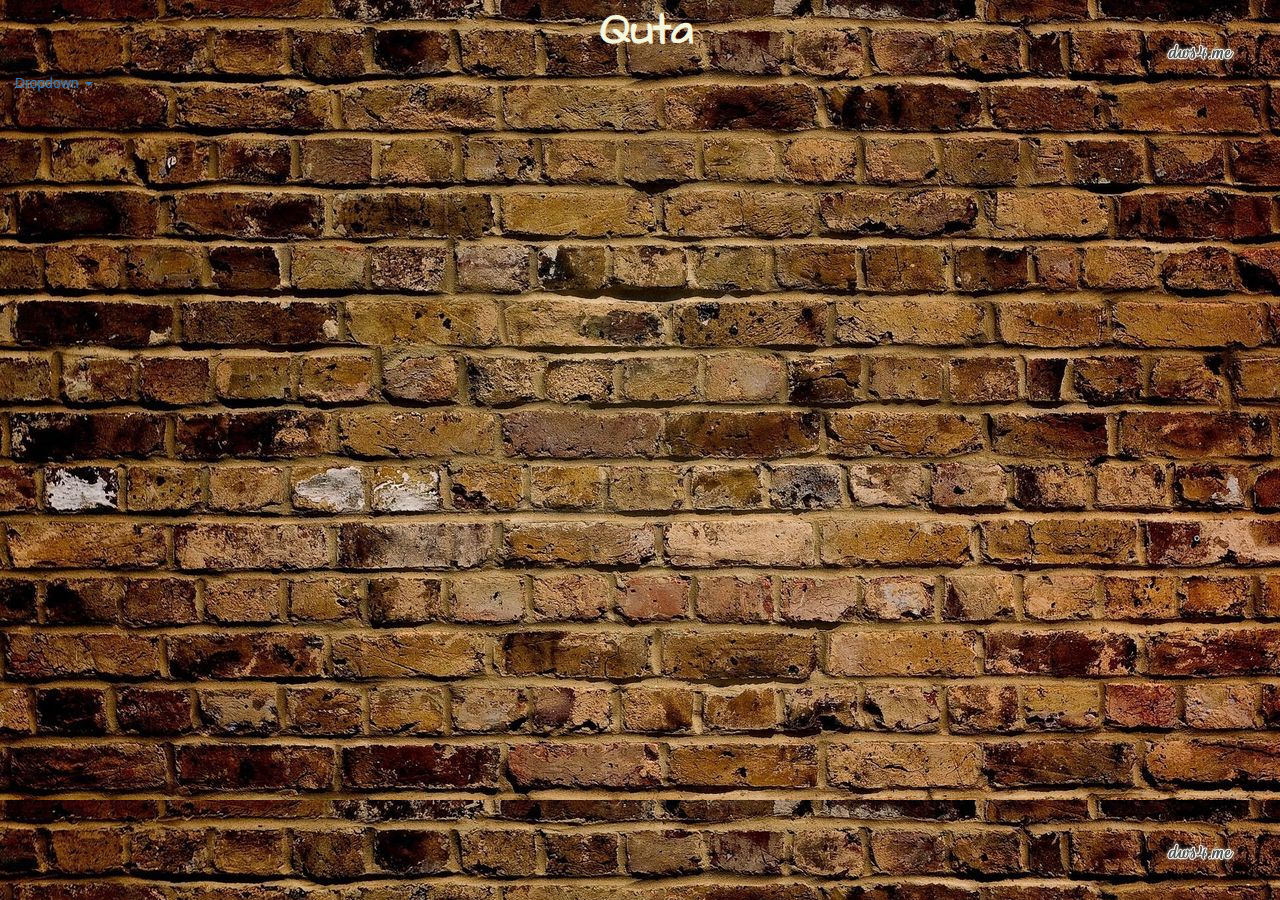
==== two/index.html @ e96c5684 "wall structure created" ====
<!DOCTYPE html>
<html>
    
    <head>
        <meta http-equiv="X-UA-Compatible" content="IE=edge">
    <meta name="viewport" content="width=device-width, initial-scale=1">
    <!-- The above 3 meta tags *must* come first in the head; any other head content must come *after* these tags -->
       <title>walls</title>

    <!-- Bootstrap -->
    <link href="css/bootstrap.min.css" rel="stylesheet">
        <link href="css/wall.css" rel="stylesheet">
        <link href='http://fonts.googleapis.com/css?family=Indie+Flower' rel='stylesheet' type='text/css'>
        <link href='http://fonts.googleapis.com/css?family=Shadows+Into+Light' rel='stylesheet' type='text/css'>
        <link href='http://fonts.googleapis.com/css?family=Architects+Daughter' rel='stylesheet' type='text/css'>

    <!-- HTML5 shim and Respond.js for IE8 support of HTML5 elements and media queries -->
    <!-- WARNING: Respond.js doesn't work if you view the page via file:// -->
    <!--[if lt IE 9]>
      <script src="https://oss.maxcdn.com/html5shiv/3.7.2/html5shiv.min.js"></script>
      <script src="https://oss.maxcdn.com/respond/1.4.2/respond.min.js"></script>
    <![endif]-->
      
        
    </head>
    <body>
        <div id="container-fluid">
            
          <span class="mine">Quta</span>
            
            <ul class="nav nav-pills">
  ...
  <li role="presentation" class="dropdown">
    <a class="dropdown-toggle" data-toggle="dropdown" href="#" role="button" aria-haspopup="true" aria-expanded="false">
      Dropdown <span class="caret"></span>
    </a>
    <ul class="dropdown-menu">
      ...
    </ul>
  </li>
  ...
</ul>
        </div>
    </body>
</html>
---- two/css/wall.css ----
#container-fluid {
  background: url("../images/wall.jpg");
  /* Set rules to fill background */
  min-height: 100%;
  min-width: 1024px;
	
  /* Set up proportionate scaling */
  width: 100%;
  height: auto;
	
  /* Set up positioning */
  position: absolute;
  top: 0;
  left: 0;
  
  
}

.mine {
	padding-left: 600px;
	text-align: center;
  color: beige;
  font-family: 'Architects Daughter', cursive;
  font-weight: 700;
  font-size: 44px;
}

#sign {
	position: relative;
	left: 470px;
	margin-top: 20px;
	
    
}
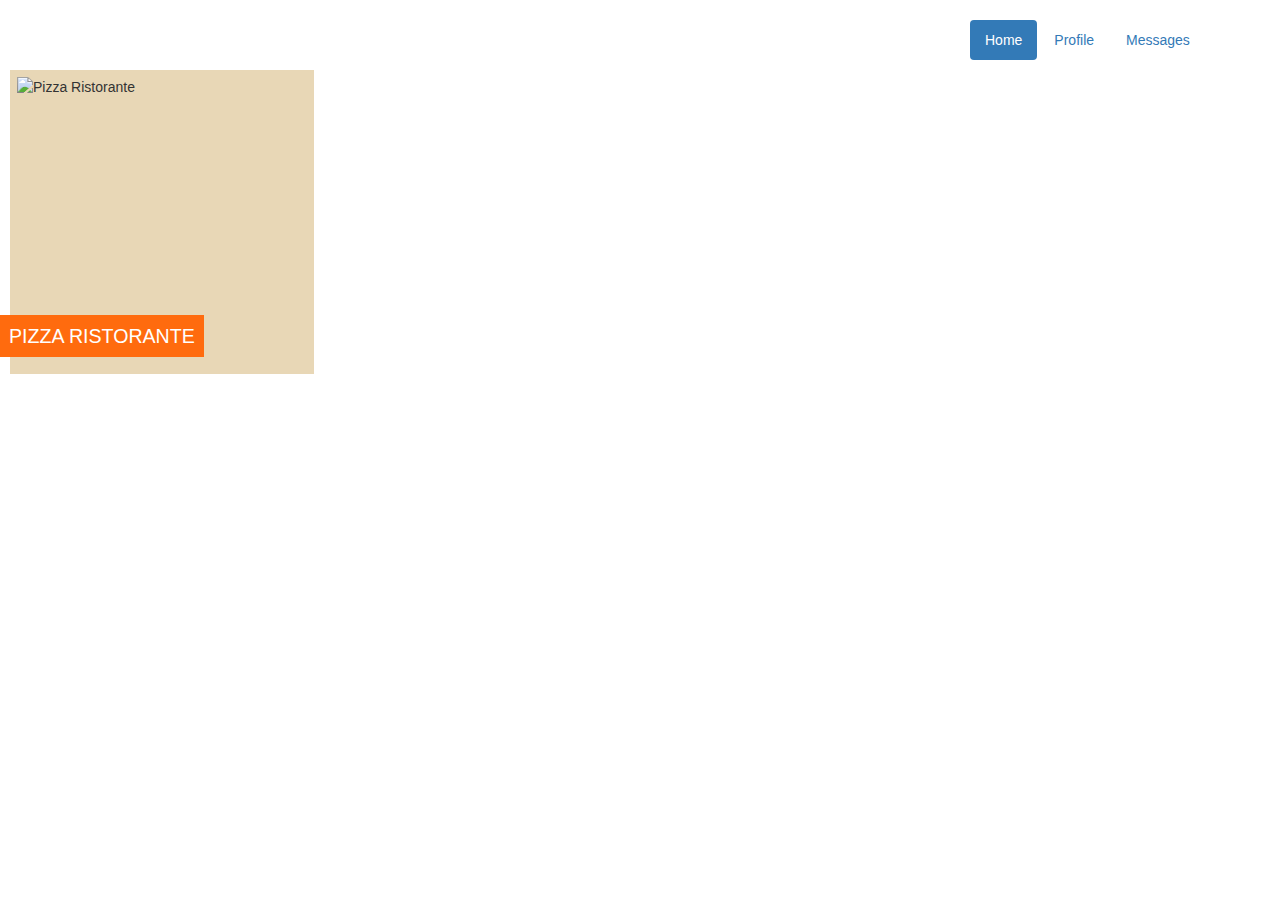
==== commit f71fe8db: "adjustede the photo" ====
--- a/two/index.html
+++ b/two/index.html
@@ -26,20 +26,34 @@
     <body>
         <div id="container-fluid">
             
-          <span class="mine">Quta</span>
+      
+            <div id="sign">
+                <ul class="nav nav-pills">
+                  <li role="presentation" class="active"><a href="#">Home</a></li>
+                  <li role="presentation"><a href="#">Profile</a></li>
+                  <li role="presentation"><a href="#">Messages</a></li>
+               </ul>
+            </div>
             
-            <ul class="nav nav-pills">
-  ...
-  <li role="presentation" class="dropdown">
-    <a class="dropdown-toggle" data-toggle="dropdown" href="#" role="button" aria-haspopup="true" aria-expanded="false">
-      Dropdown <span class="caret"></span>
-    </a>
-    <ul class="dropdown-menu">
-      ...
-    </ul>
-  </li>
-  ...
-</ul>
+            <div id="content">
+                
+              <div class="jm-item second">
+	<div class="jm-item-wrapper">
+		<div class="jm-item-image">
+			<img src="http://images.thesartorialist.com/thumbnails/2015/06/61715jenny9710.jpg" height="290px" width="290px" alt="Pizza Ristorante" />
+			<div class="jm-item-description">
+			    Lorem ipsum dolor sit amet.
+			    1. Lorem
+			    2. Ipsum
+			    3. Dolor
+			    <div class="jm-item-button"><a href="#">View</a></div>
+			</div>
+		</div>
+		<div class="jm-item-title">Pizza Ristorante</div>
+	</div>
+</div>
+                
+            </div>
         </div>
     </body>
 </html>--- a/two/css/wall.css
+++ b/two/css/wall.css
@@ -1,6 +1,8 @@
 #container-fluid {
-  background: url("../images/wall.jpg");
+  background: url("http://images.thesartorialist.com/thumbnails/2015/06/62115Duomo3A1548.jpg");
   /* Set rules to fill background */
+  background-size: cover;
+  
   min-height: 100%;
   min-width: 1024px;
 	
@@ -27,8 +29,111 @@
 
 #sign {
 	position: relative;
-	left: 470px;
+	left: 970px;
 	margin-top: 20px;
 	
     
 }
+
+.jm-item {
+	padding: 10px;
+	display: inline-block;
+	text-align: left;
+}
+.jm-item-wrapper {
+	position: relative;
+	padding: 7px;
+	background: #E8D7B6;
+}
+.jm-item-image {
+	position: relative;
+	overflow: hidden;
+}
+.jm-item-image img {
+	display: block;
+}
+.jm-item-title {
+    position: absolute;
+    left: -10px;
+    bottom: 17px;
+    background: #FF6B0E;
+    line-height: 1.5em;
+    font-weight: normal;
+    padding: 7px 9px 6px;
+    text-transform: uppercase;
+    font-family: 'Oswald', sans-serif;
+    color: #FFFFFF;
+    font-size: 1.4em;
+}
+.jm-item-overlay {
+	background: #000;
+	opacity: 0;
+	position: absolute;
+	width: 100%;
+	height: 100%;
+	top: 0;
+	left: 0;
+	-webkit-transition: opacity 0.5s ease-in 0s;
+	-moz-transition: opacity 0.5s ease-in 0s;
+	-o-transition: opacity 0.5s ease-in 0s;
+	transition: opacity 0.5s ease-in 0s;
+}
+.jm-item-wrapper:hover .jm-item-overlay {
+	opacity: 0.3;
+}
+.jm-item-button {
+	height: 50px;
+	width: 50px;
+	text-align: center;
+	position: absolute;
+	left: 50%;
+	margin-left: -25px;
+}
+.jm-item-button a {
+    border-radius: 50%;
+    -webkit-border-radius: 50%;
+    background: #FF6B0E;
+    text-transform: uppercase;
+    font-family: 'Oswald', sans-serif;
+    color: #FFFFFF;
+    font-size: 1.2em;
+    line-height: 50px;
+    -webkit-transition: all 0.2s ease-in 0s;
+    -moz-transition: all 0.2s ease-in 0s;
+    -o-transition: all 0.2s ease-in 0s;
+    transition: all 0.2s ease-in 0s;
+    text-decoration: none !important;
+    display: block;
+}
+.jm-item-button a:hover {
+	background: #3b3b3b;	
+}
+
+.second .jm-item-wrapper .jm-item-title {
+	-webkit-transition: all 0.2s ease-in 0s;
+	-moz-transition: all 0.2s ease-in 0s;
+	-o-transition: all 0.2s ease-in 0s;
+	transition: all 0.2s ease-in 0s;
+}
+.second .jm-item-wrapper:hover .jm-item-title {
+	left: -100%;
+}
+.second .jm-item-description {
+	position: absolute;
+	width: 100%;
+	height: 100%;
+	padding: 10px;
+	box-sizing: border-box;
+	-moz-box-sizing: border-box;
+	-webkit-box-sizing: border-box;	
+	background: rgba(0,0,0,0.4);
+	color: #fff;
+	top: 100%;
+	-webkit-transition: all 0.5s ease-in 0s;
+	-moz-transition: all 0.5s ease-in 0s;
+	-o-transition: all 0.5s ease-in 0s;
+	transition: all 0.5s ease-in 0s;
+}
+.second .jm-item-wrapper:hover .jm-item-description {
+	top: 0;
+}